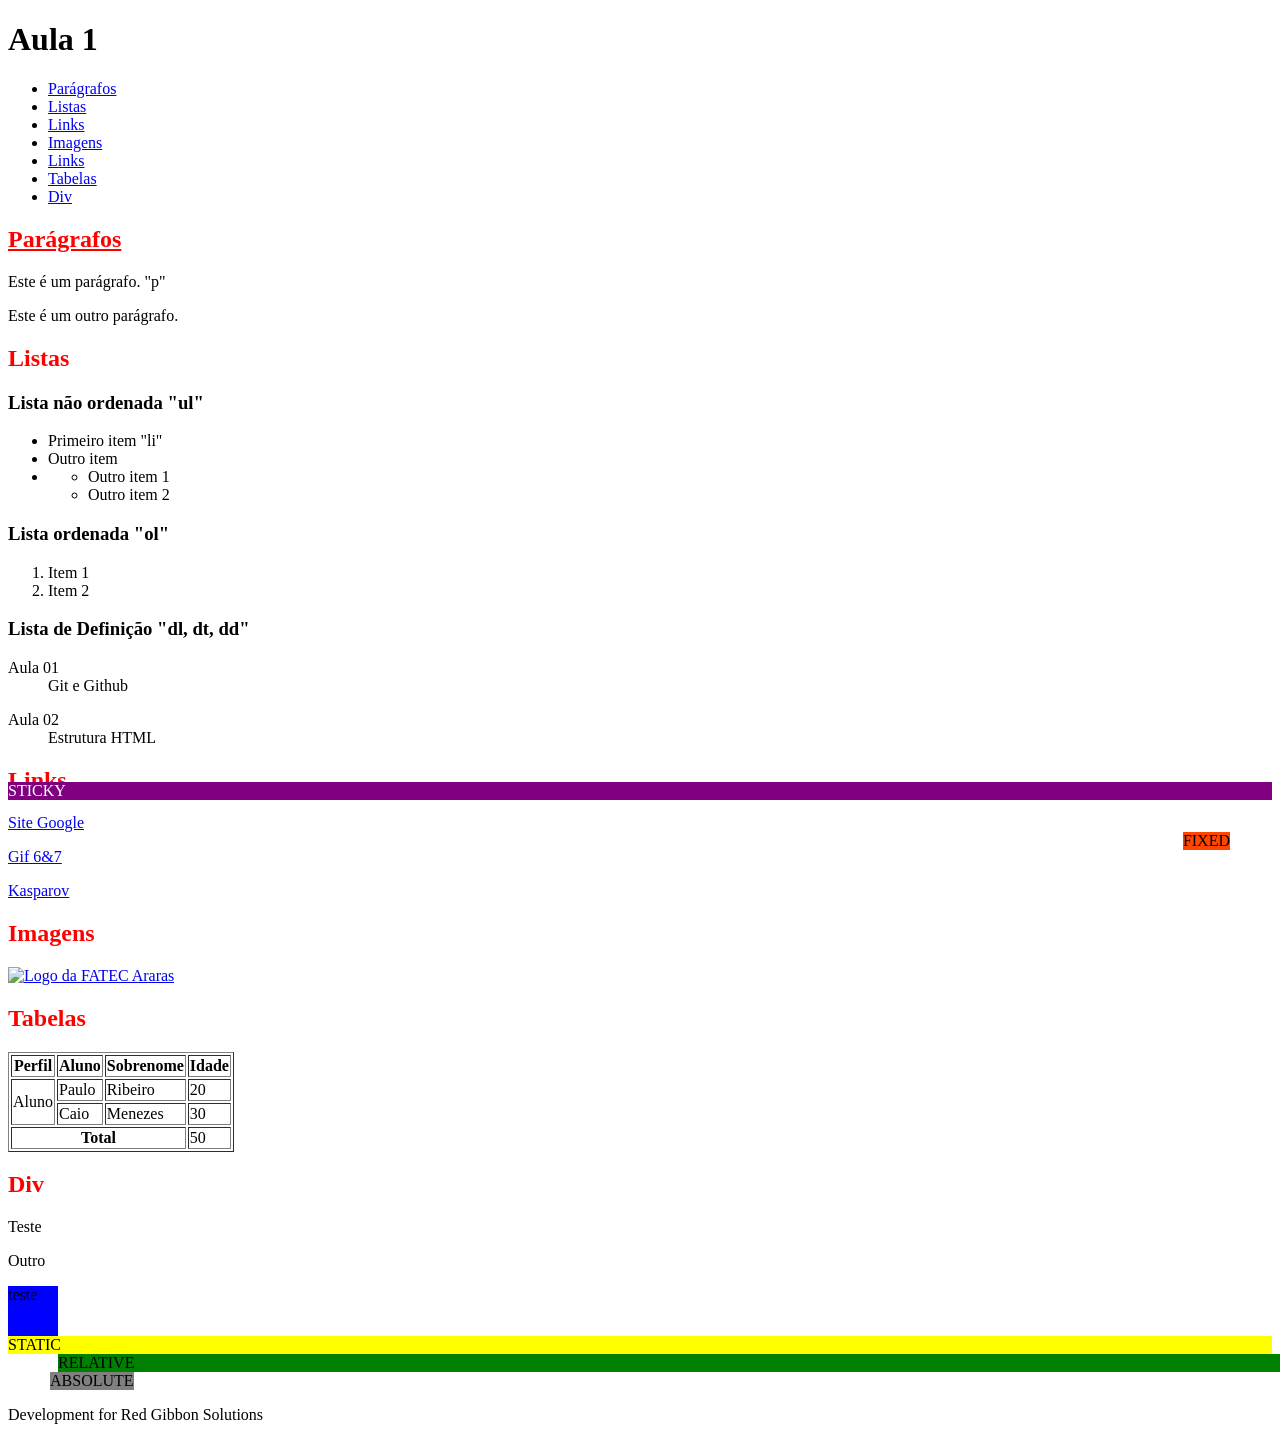
==== HTML/index.html @ d562f9dd "ORganização de pastas e Bootstrap" ====
<!DOCTYPE html>
<html lang="pt-BR">
    <head>
        <meta charset="UTF-8">
        <meta name="viewport"content="width=device-width, initial-scale=1.0">
        <title>Aula 2</title>
        <link rel="stylesheet" href="style.css">

        <style>
            h2 {
                color: red !important; 
            } 

        </style>
    <!-- !important: manter padrão-->
    </head>
    <body>
        <header>
        <h1>Aula 1</h1>
        </header>

        <nav id="menu" style="position: sticky; top: 0px;"> <!-- lista de navegação, refereciado menu para css--> 
            <ul> <!-- lista não ordenada-->
                <li><a href="#paragrafo">Parágrafos</a></li> 
                <li><a href="#lista">Listas</a></li>
                <li><a href="#link">Links</a></li>
                <li><a href="#imagem">Imagens</a></li>
                <li><a href="#link">Links</a></li>
                <li><a href="#tabela">Tabelas</a></li>
                <li><a href="#div">Div</a></li>                
            </ul>
        </nav>

        <main> <!-- partes principais de uma pagina-->
        <section id="paragrafo" class="fundo-verde">
        <h2 style="color: blue; text-decoration: underline;">Parágrafos</h2>

        <p>Este é um parágrafo. "p"</p>
        <p>Este é um outro parágrafo.</p>
        </section>

        <section id="lista">
        <h2>Listas</h2>
        <h3>Lista não ordenada "ul"</h3>
        <ul>
            <li>Primeiro item "li"</li>
            <li>Outro item</li>
            <li>
        <ul>
            <li>Outro item 1</li>
            <Li>Outro item 2 </Li>
        </ul>
        </li>
        </ul>

        <h3>Lista ordenada "ol"</h3>
        <ol>
            <li>Item 1</li>
            <li>Item 2</li>
        </ol>

        <h3>Lista de Definição "dl, dt, dd"</h3>
        <dl>
            <dt>Aula 01</dt>
            <dd>Git e Github</dd>
            <p></p>
            <dt>Aula 02</dt>
            <dd>Estrutura HTML</dd>
        </dl>
        </section>

        <section id="link">          
        <h2>Links</h2>

        <a href="https://www.google.com/" target="_blank">Site Google</a> 
        <p></p>
        <a href="giphy.gif" target="_blank">Gif 6&7</a>
        <p></p>
        <a href="C:\Users\aluno.ingressante\Pictures\kasparov.jfif" target="_blank">Kasparov</a>
        </section>

        <section id="imagem">     
        <h2>Imagens</h2>

        <a href="https://fatecararas.cps.sp.gov.br/" target="_blank">
        <img src="https://bkpsitecpsnew.blob.core.windows.net/uploadsitecps/sites/19/2024/03/fatec-araras-antonio-brambilla.png" alt="Logo da FATEC Araras">
        </a>
        </section>

        <section id="tabela">          
        <h2>Tabelas</h2>

        <table border="1">
            <thead> <!-- tabela, cabeçalho -->
                <tr> <!-- tabela, row (linha) -->
                    <th scope="col"> Perfil </th> <!--th = tabela header-->
                    <th scope="col"> Aluno </th>
                    <th scope="col"> Sobrenome </th>
                    <th scope="col"> Idade </th>
                </tr>
            </thead>
            <tbody> <!-- tabela, corpo -->
               <tr>
                    <td rowspan="2"> Aluno </td>  <!-- td = tabela date (coluna)-->
                    <td> Paulo </td>
                    <td> Ribeiro </td>
                    <td> 20 </td>
                </tr>
                <tr>
                    <td> Caio </td>
                    <td> Menezes </td>
                    <td> 30 </td>
                </tr>
            </tbody>
            <tfoot> <!-- tabela, rodapé -->
                <th scope="row" colspan="3"> Total</th> 
                <td> 50 </td>
            </tfoot>
       </table>
       </section>

       <section id="div">
       <h2> Div </h2>

       <div>
        <p> Teste </p>
        <p> Outro </p>
       </div>
       </section>

       <div style="display:inline-block; background-color: blue; height: 50px; width: 50px;">
        teste
        </div>

       <div style="display:none; background-color: red; height: 50px; width: 50px;"> <!-- none esconde a linha na pagina web-->
        teste 
        </div>

        <div style="background-color: yellow; position: static; left: 50px;">
            STATIC
        </div>

        <div style="background-color: green; position: relative; left: 50px;">
            RELATIVE
        </div>

        <div style="background-color: gray; position: absolute; left: 50px;">
            ABSOLUTE
        </div>

        <div style="background-color: orangered; position: fixed; bottom: 50px; right: 50px;"> 
            FIXED
        </div>

        <div style="background-color: purple; position: sticky; bottom: 100px; right: 50px; color: white"> 
            STICKY            
        </div>     
        
        


        </div>

    </main>
        <footer> 
            <p> Development for Red Gibbon Solutions</p>
        </footer>
    </body>

</html>
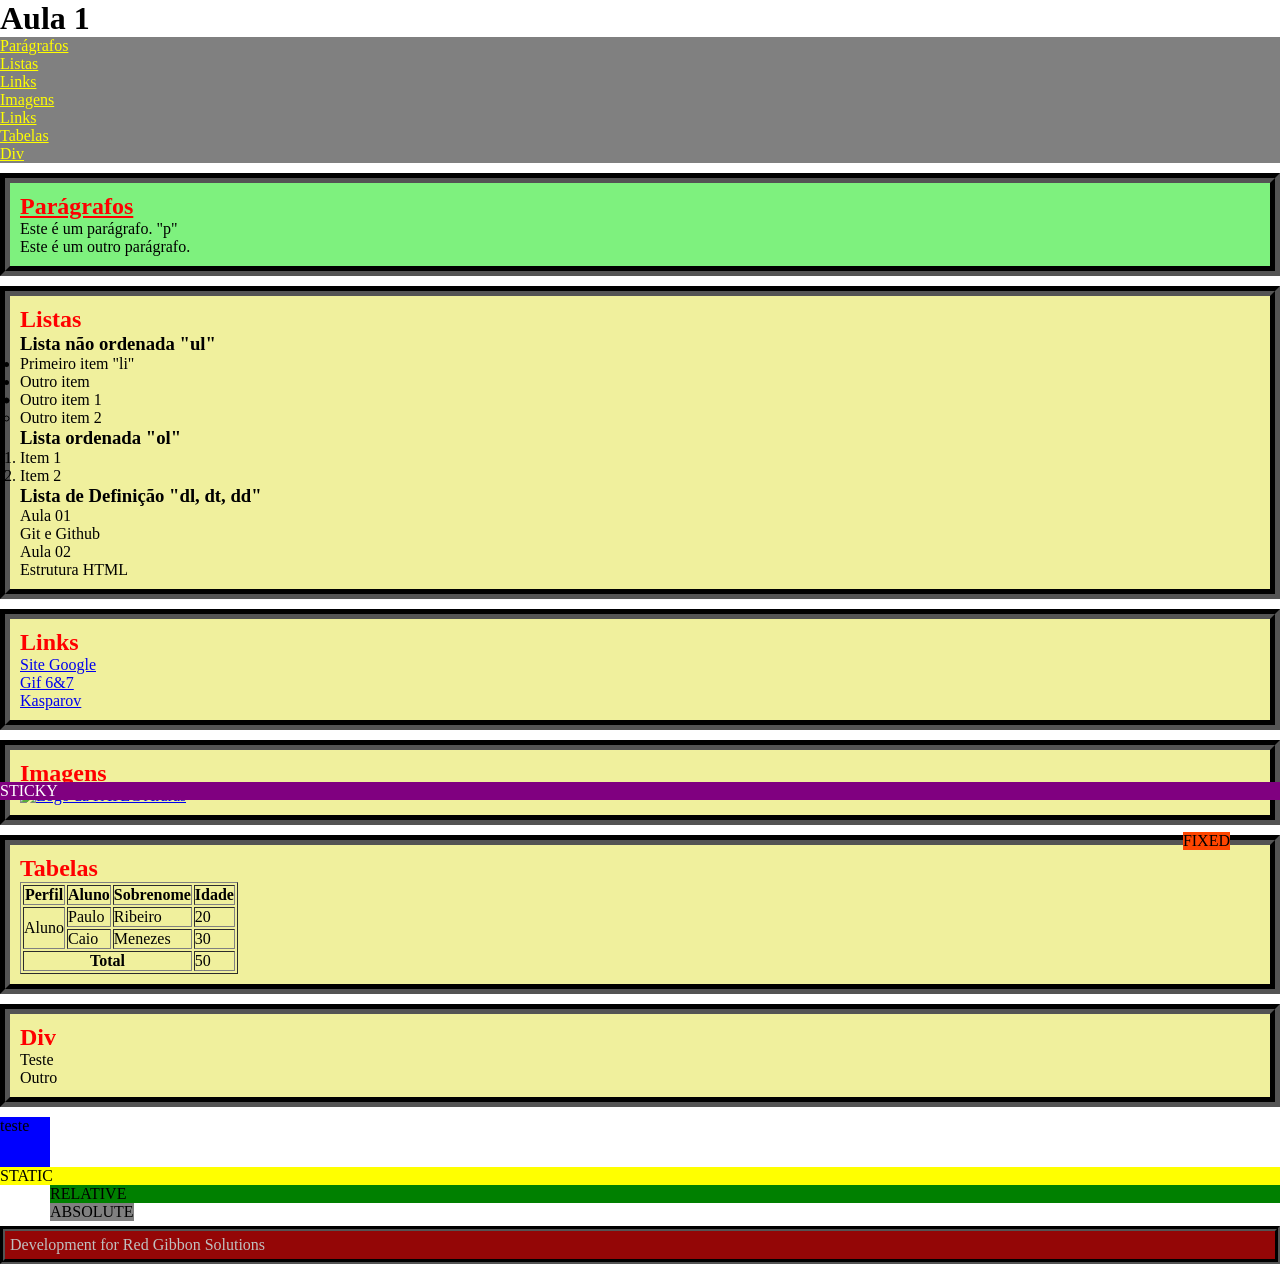
==== commit 156395bf: "atualização de referencia css" ====
--- a/HTML/index.html
+++ b/HTML/index.html
@@ -4,7 +4,7 @@
         <meta charset="UTF-8">
         <meta name="viewport"content="width=device-width, initial-scale=1.0">
         <title>Aula 2</title>
-        <link rel="stylesheet" href="style.css">
+        <link rel="stylesheet" href="../CSS/style.css">
 
         <style>
             h2 {
--- a/CSS/style.css
+++ b/CSS/style.css
@@ -0,0 +1,44 @@
+*, ::before, ::after {
+    box-sizing: border-box;
+    margin: 0;
+    padding: 0;
+}
+section {
+    background-color: rgb(240, 240, 157);
+    padding: 10px;
+    margin-top: 10px;
+    margin-bottom: 10px;
+    border-width: 10px;
+    border-color: black;
+    border-style: groove;
+}
+
+section.fundo-verde {
+    background-color: rgb(126, 241, 126);
+}
+
+#menu {
+    background-color: gray;
+    display: block;
+}
+
+#menu a { /* o menu "a" tem a cor amarela */
+    color: yellow;
+}
+
+#menu a:hover { /* ao passar o mouse fica vermelho */
+    color: red;
+}
+
+footer {
+    background-color: rgb(148, 6, 6);
+    color: silver;
+    padding: 5px;
+    margin-top: 5px;
+    margin-bottom: 5px;
+    border-width: 5px;
+    border-color: black;
+    border-style: groove;
+    
+}
+
